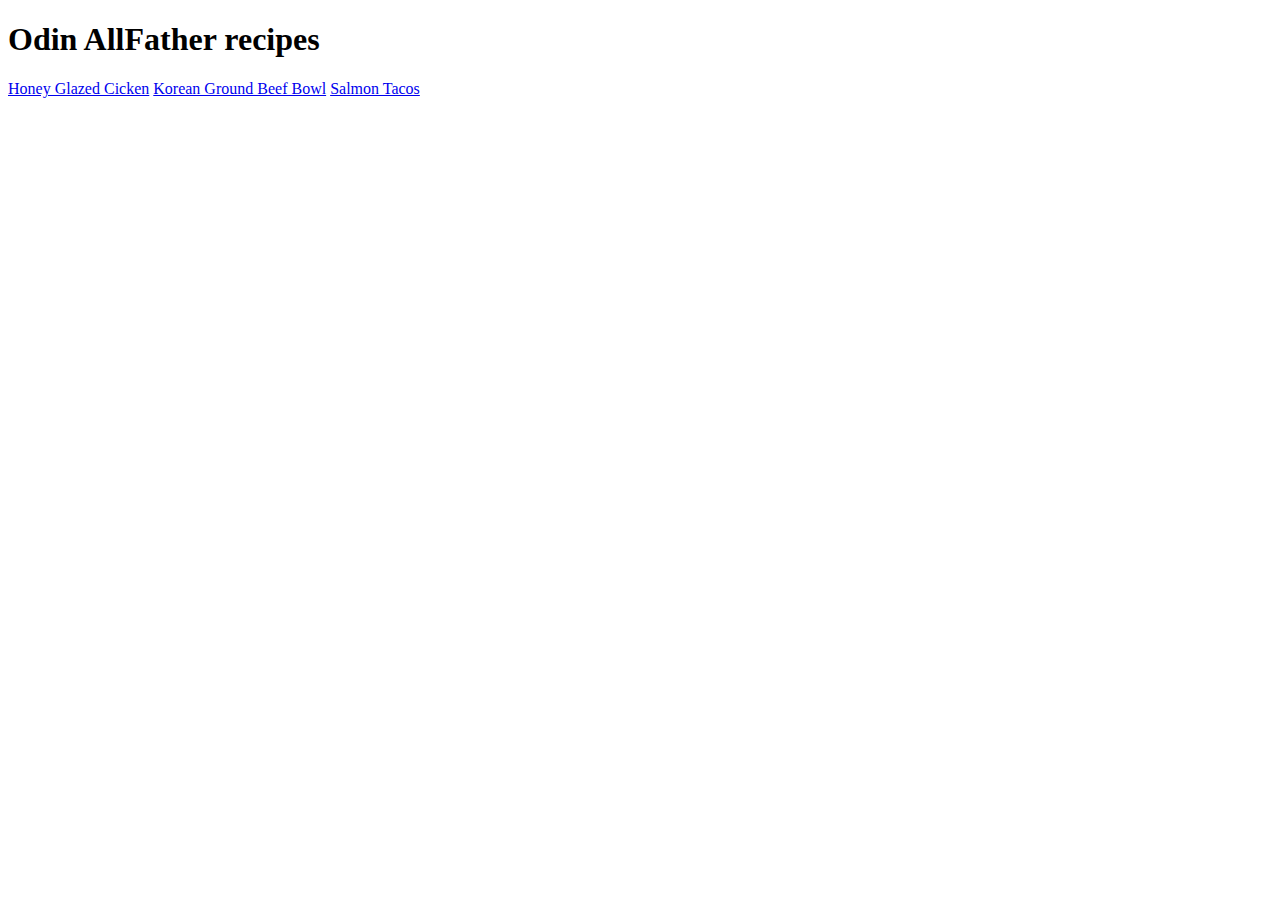
==== index.html @ cd301109 "feat: Finished 2nd recipe" ====
<!DOCTYPE html>
<html lang="en">
    <head>
        <meta charset="UTF-8">
        <title>OP recipes project</title>
    </head>

    <body>
        <h1>Odin AllFather recipes</h1>
        <a href="recipes/glazed-chicken.html">Honey Glazed Cicken</a>
        <a href="recipes/korean-beef-bowl.html">Korean Ground Beef Bowl</a>
        <a href="recipes/salmon-tacos.html">Salmon Tacos</a>
    </body>
</html>
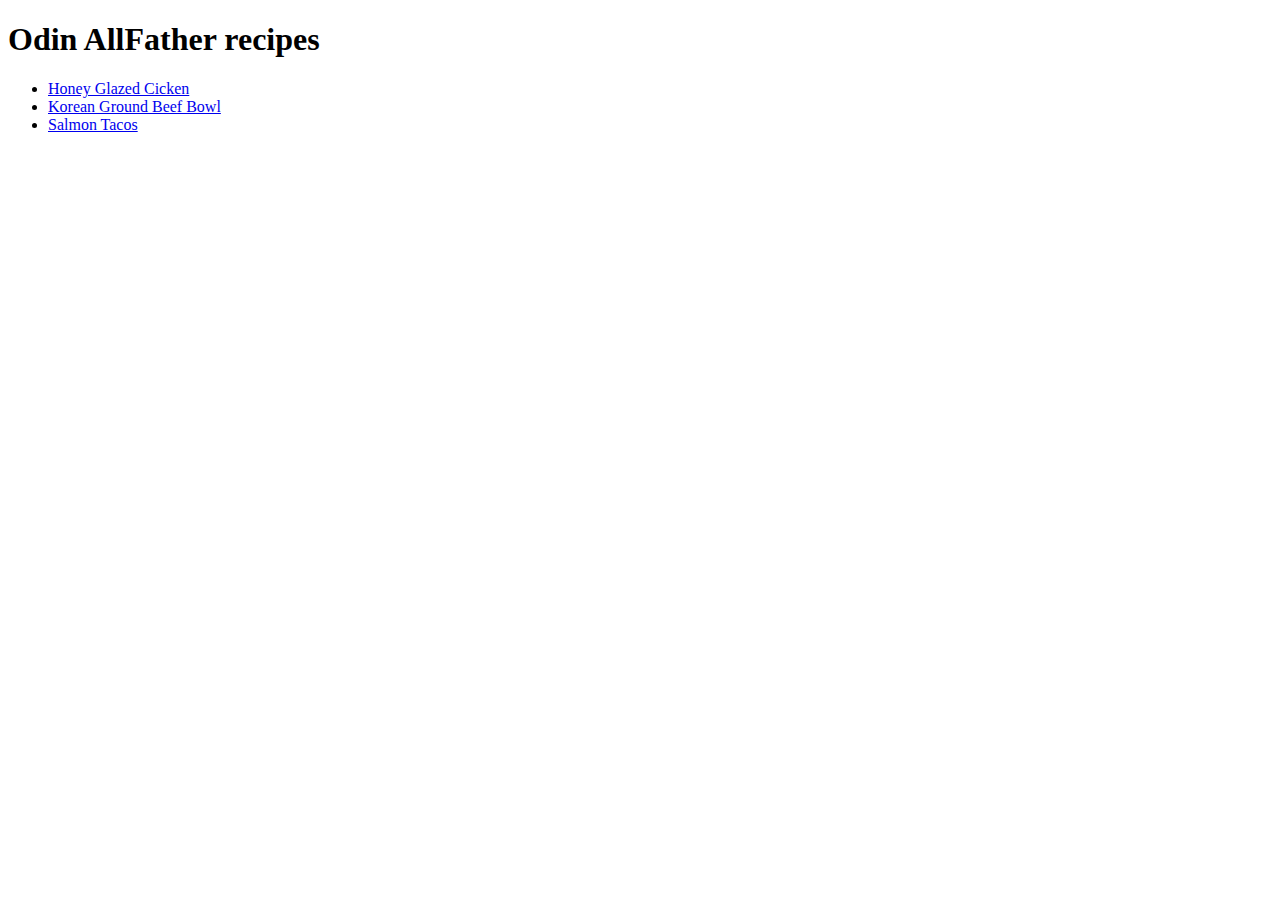
==== commit d6575825: "feat: Finished 3d recipe and everything added to index.html" ====
--- a/index.html
+++ b/index.html
@@ -1,14 +1,18 @@
 <!DOCTYPE html>
 <html lang="en">
-    <head>
-        <meta charset="UTF-8">
-        <title>OP recipes project</title>
-    </head>
 
-    <body>
-        <h1>Odin AllFather recipes</h1>
-        <a href="recipes/glazed-chicken.html">Honey Glazed Cicken</a>
-        <a href="recipes/korean-beef-bowl.html">Korean Ground Beef Bowl</a>
-        <a href="recipes/salmon-tacos.html">Salmon Tacos</a>
-    </body>
+<head>
+    <meta charset="UTF-8">
+    <title>OP recipes project</title>
+</head>
+
+<body>
+    <h1>Odin AllFather recipes</h1>
+    <ul>
+        <li><a href="recipes/glazed-chicken.html">Honey Glazed Cicken</a></li>
+        <li><a href="recipes/korean-beef-bowl.html">Korean Ground Beef Bowl</a></li>
+        <li><a href="recipes/salmon-tacos.html">Salmon Tacos</a></li>
+    </ul>
+</body>
+
 </html>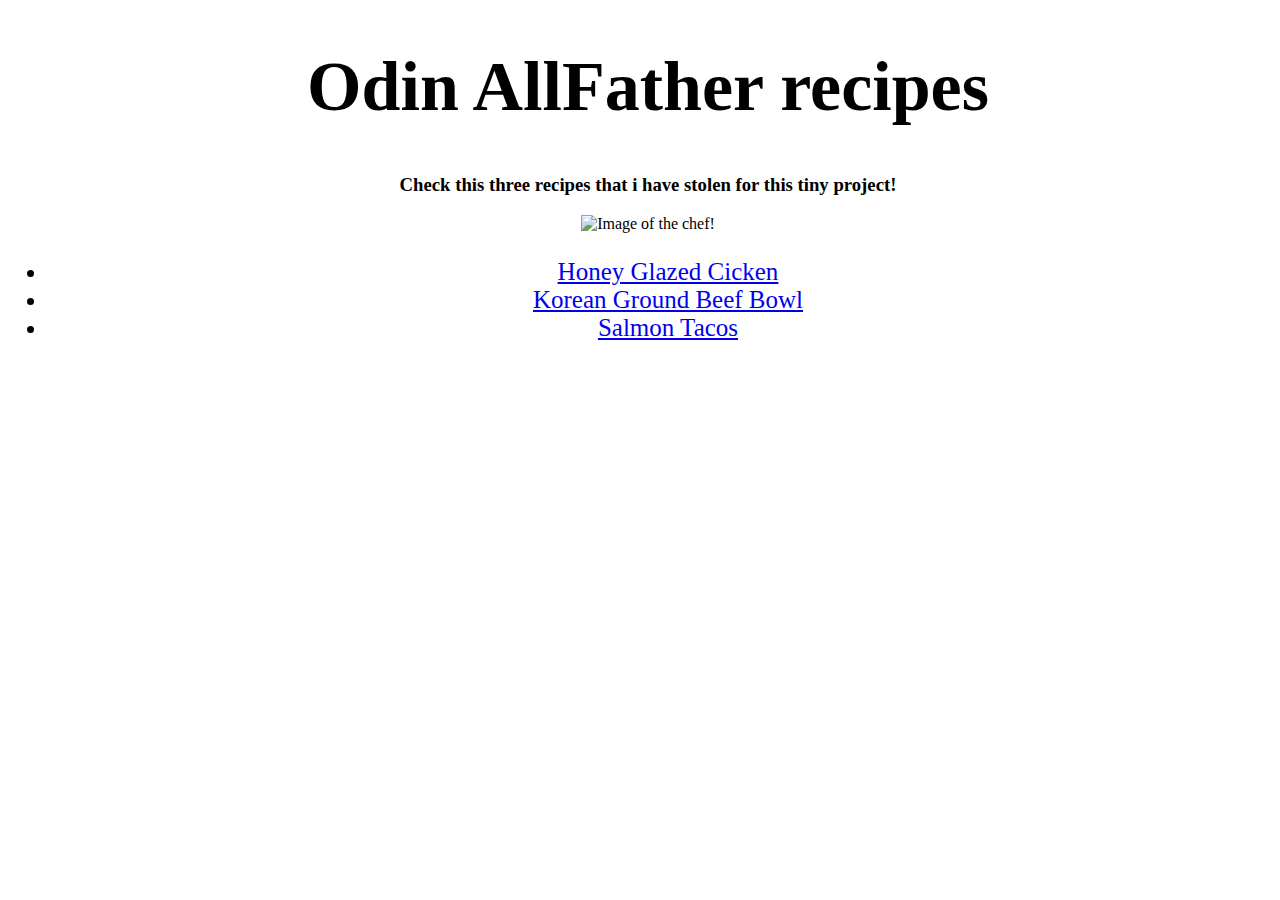
==== commit 1381a893: "feat(style): Added little of css" ====
--- a/index.html
+++ b/index.html
@@ -2,13 +2,17 @@
 <html lang="en">
 
 <head>
+    <link rel="stylesheet" href="styles.css">
     <meta charset="UTF-8">
     <title>OP recipes project</title>
 </head>
 
 <body>
     <h1>Odin AllFather recipes</h1>
-    <ul>
+    <h3>Check this three recipes that i have stolen for this tiny project!</h3>
+    <img class="img" src="https://www.shutterstock.com/image-vector/fat-cartoon-chef-vector-clip-260nw-357959954.jpg"
+        alt="Image of the chef!">
+    <ul class="list">
         <li><a href="recipes/glazed-chicken.html">Honey Glazed Cicken</a></li>
         <li><a href="recipes/korean-beef-bowl.html">Korean Ground Beef Bowl</a></li>
         <li><a href="recipes/salmon-tacos.html">Salmon Tacos</a></li>
--- a/styles.css
+++ b/styles.css
@@ -0,0 +1,18 @@
+body {
+    height: auto;
+    width: 100%;
+    text-align: center;
+}
+
+h1 {
+    font-size: 70px;
+}
+
+.img {
+    height: auto;
+    width: 17%;
+}
+
+.list {
+    font-size: 25px;
+}